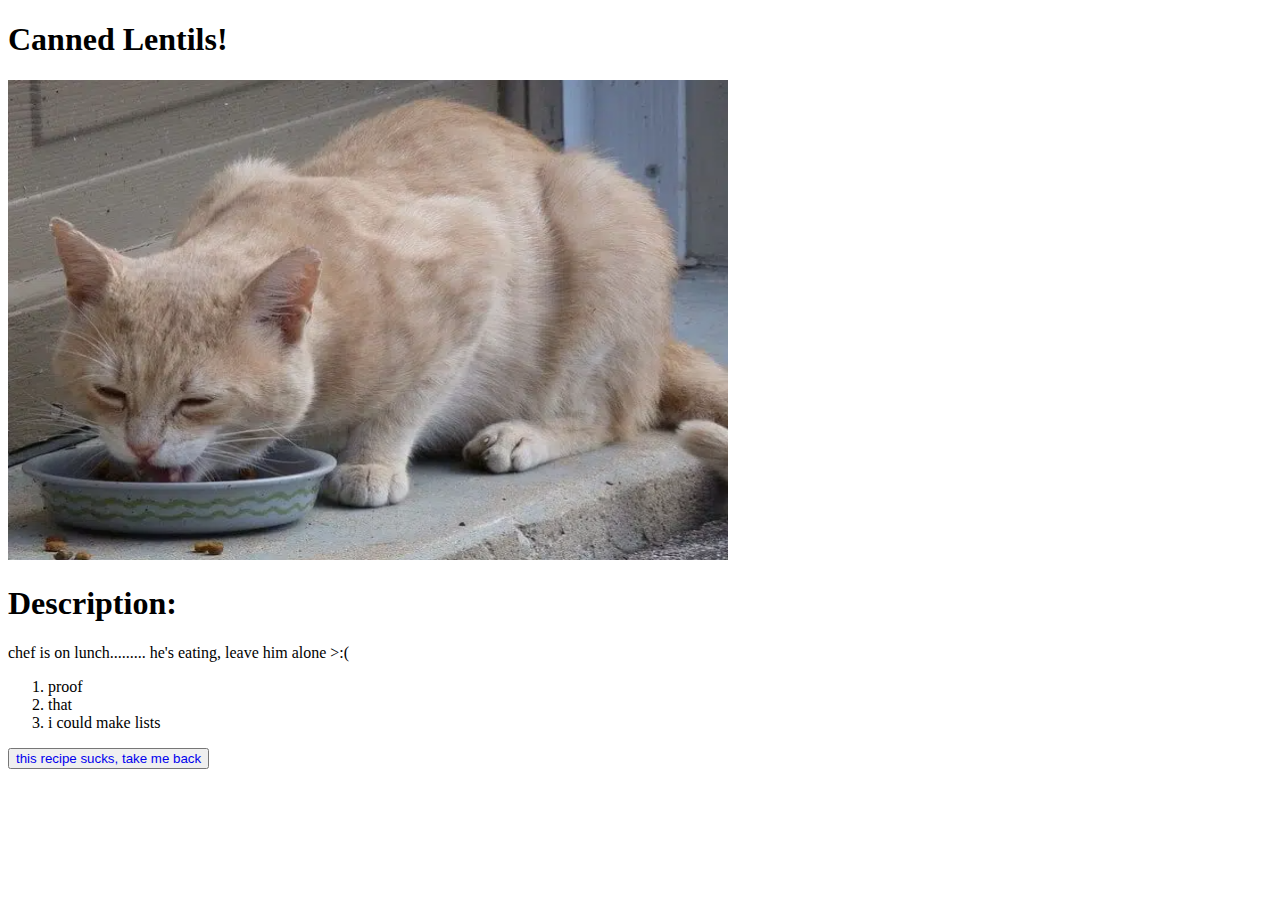
==== recipes/canned-lentils.html @ a8723ee1 "Create a recipe page for canned lentils" ====
<!DOCTYPE html>
<html lang="en">
    <head>
        <meta charset="utf-8">
        <title>Canned Lentils :3</title>
    </head>

    <body>
        <h1><strong>Canned Lentils!</strong></h1>
        <img width="720" height="480" src="../images/cat-eating-lentils.png" title="hungie">

        <h1>Description: </h1>
        <p>chef is on lunch......... he's eating, leave him alone >:( </p>
        <ol>
            <li>proof</li>
            <li>that</li>
            <li>i could make lists</li>
        </ol>

        <button><a style ="text-decoration:none;" href="../index.html">this recipe sucks, take me back</a></button>
    </body>
</html>
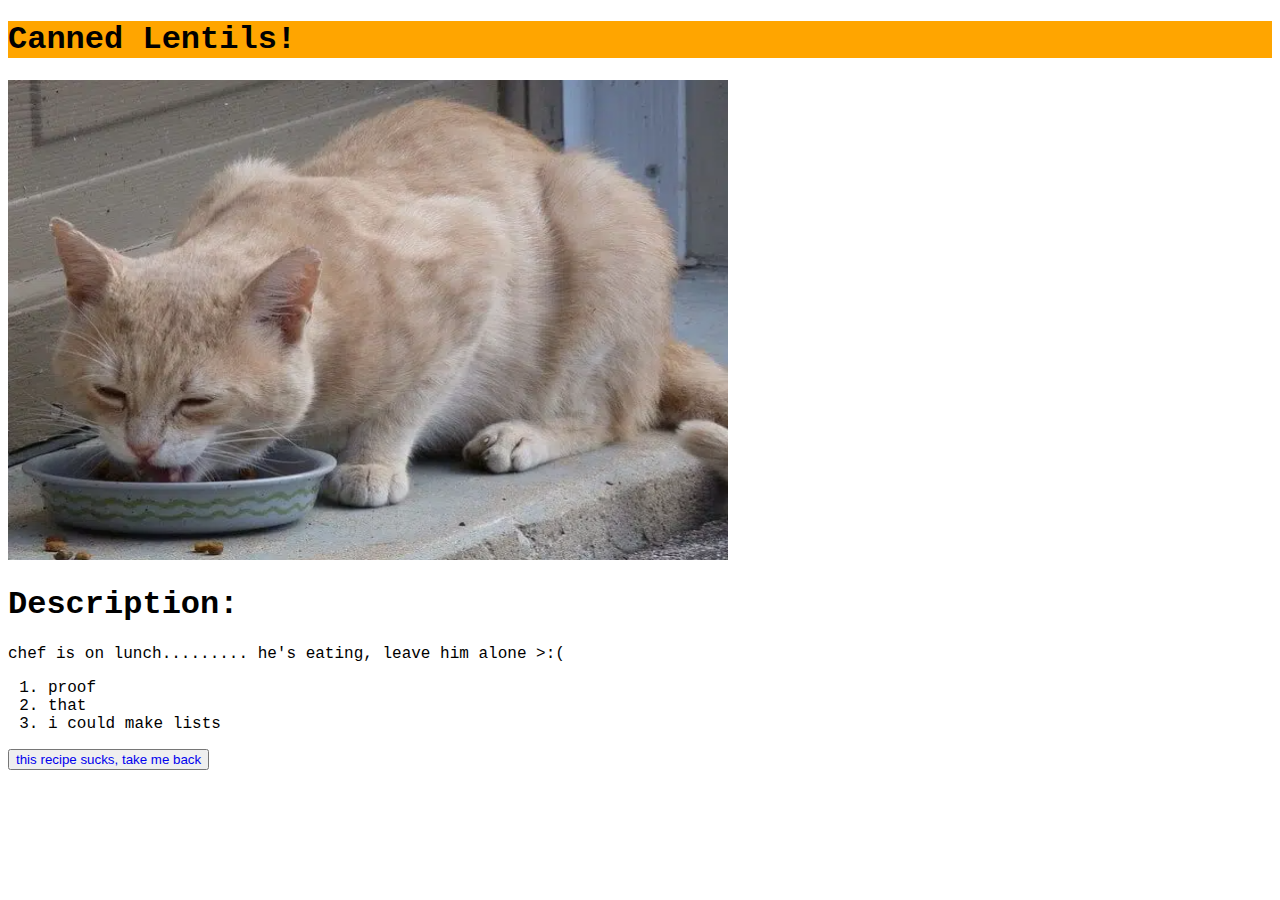
==== commit 636a6d9e: "Update website's pages to include a css stylesheet" ====
--- a/recipes/canned-lentils.html
+++ b/recipes/canned-lentils.html
@@ -3,10 +3,11 @@
     <head>
         <meta charset="utf-8">
         <title>Canned Lentils :3</title>
+        <link rel="stylesheet" href="../style.css">
     </head>
 
     <body>
-        <h1><strong>Canned Lentils!</strong></h1>
+        <h1 class="top-text"><strong>Canned Lentils!</strong></h1>
         <img width="720" height="480" src="../images/cat-eating-lentils.png" title="hungie">
 
         <h1>Description: </h1>
--- a/style.css
+++ b/style.css
@@ -0,0 +1,13 @@
+html {
+    font-family: 'Courier New', Courier, monospace;
+}
+
+.top-text {
+    background-color: orange;
+    font-weight: 900;
+}
+
+a {
+    text-decoration: none;
+}
+
